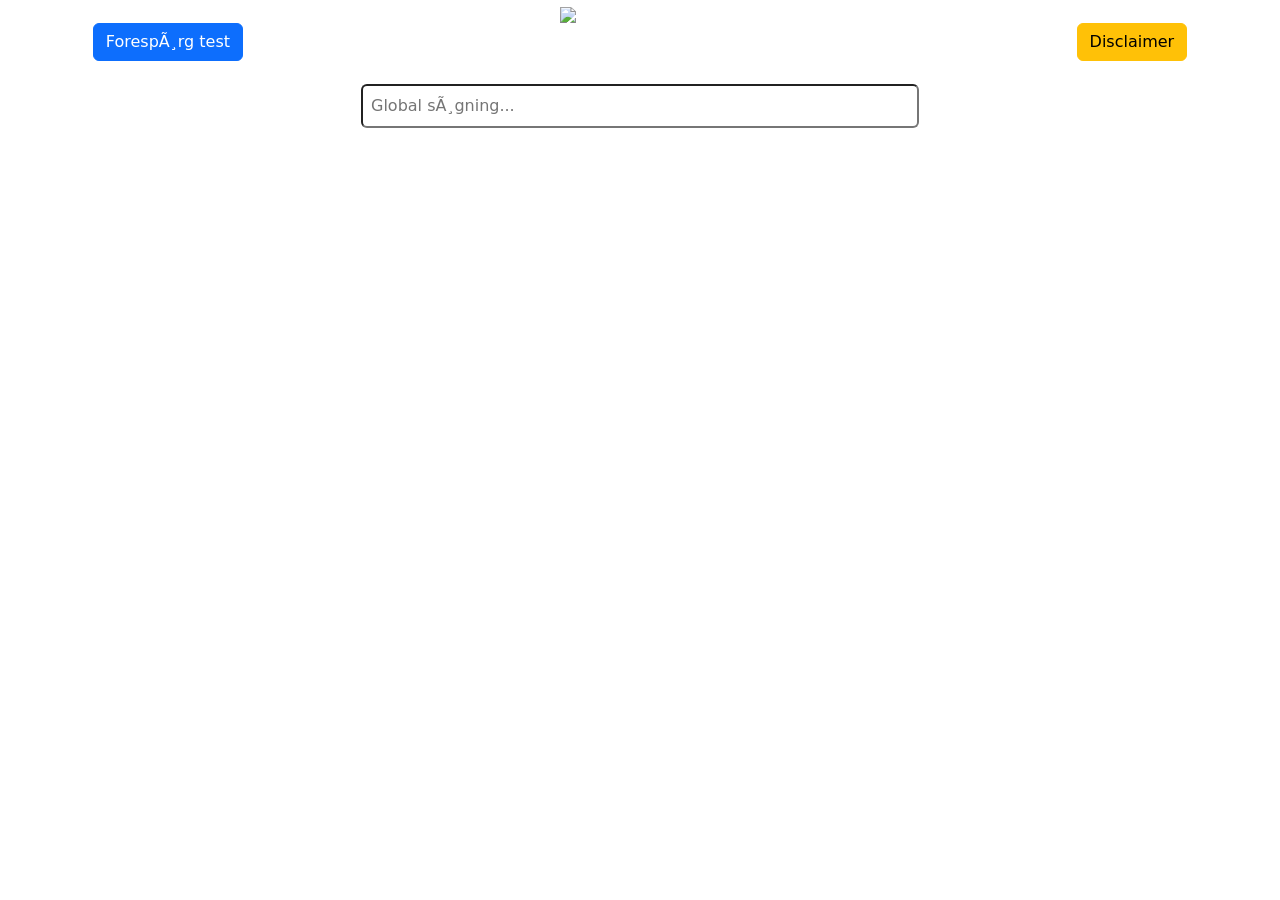
==== index.html @ 13693d8b "Update index.html" ====
<!DOCTYPE html>
<html>

<head>
  <link href="css.css" media="screen" rel="stylesheet" type="text/css" />
  <link href="https://cdn.jsdelivr.net/npm/bootstrap@5.3.3/dist/css/bootstrap.min.css" rel="stylesheet" integrity="sha384-QWTKZyjpPEjISv5WaRU9OFeRpok6YctnYmDr5pNlyT2bRjXh0JMhjY6hW+ALEwIH" crossorigin="anonymous">
  <link href="https://unpkg.com/tabulator-tables@5.6.1/dist/css/tabulator.min.css" rel="stylesheet">
  <link href="https://unpkg.com/tabulator-tables@5.6.1/dist/css/tabulator_bootstrap5.min.css" rel="stylesheet">
  <script src="JavaScript.js" type="text/javascript"></script>
  <script type="text/javascript" src="https://unpkg.com/tabulator-tables@6.3.0/dist/js/tabulator.min.js"></script>
</head>

<body>

<!-- Add a progress bar in HTML -->
<div id="loading-bar" class="loading-bar" style="display:none;">
  <p>Indlæser tusindvis af kemikalietests... Hæng på eller tag en kop kaffe</p>
  <div class="progress-container">
    <div id="progress" class="progress"></div>
  </div>
  <p id="progress-text">0 / 42480</p>
</div>

  <div class="container">
  <!--<div class="alert alert-dark" role="alert">
    <h4 class="text-center">Chemical PPE guide!</h2>
    <h5 class="text-center">Filtrer kemikalier, gennembrudstider m.m. online her...</h4>
  </div>-->

  <div class="row">

  <!-- Forespørg test Button & Modal -->
  <div class="col-sm-4" style="padding: 2%">
    <button onclick="toggleModal('id01')" class="btn btn-primary">Forespørg test</button>

    <div id="id01" class="w3-modal" style="display: none;">
      <div class="w3-modal-content">
        <header class="w3-container w3-blue"> 
          <span onclick="closeModal('id01')" class="w3-button w3-display-topright">&times;</span>
          <h2>Forespørg kemikalietest</h2>
        </header>
        <div class="w3-container">
          <p>Hvis du ikke fandt det kemikalie, kemikalieblanding eller et anbefalet produkt til disse, så tøv ikke med at kontakte os.</p>
          <p>I samarbejde med dig som kunde, os og producenten, foretager vi ofte direkte forespørgsler på at få testet f.eks. en handske til et specifikt kemikalie eller blanding.</p>
          <hr>
          <div>
            <span class="pull-left mb16 fa fa-phone fa-3x" style="min-width: 45px;"></span>
            <h4>Ring</h4>
            <p>Ring 55 44 66 44 for telefonisk hjælp.</p>
            <hr>
          </div>
          <div>
            <span class="pull-left mb16 fa fa-envelope-square fa-3x" style="min-width: 45px;"></span>
            <h4>E-Mail</h4>
            <p>Skriv til os på <a href="mailto:info@d-s.dk">info@d-s.dk</a>.</p>
          </div>
        </div>
        <footer class="w3-container w3-blue">
          <p>© D-S Sikkerhedsudstyr 2025</p>
        </footer>
      </div>
    </div>
  </div>

  <!-- Center Image -->
  <div class="col-sm-4">
    <a href="https://d-s.dk" target="_blank">
      <img src="https://www.d-s.dk/web/image/1180576-f47621db/D-S-Dataguide-megamenu-banner-300x150.webp" 
           style="width: 45%; display: block; margin: 2% auto;">
    </a>
  </div>

  <!-- Disclaimer Button & Modal -->
  <div class="col-sm-4" style="padding: 2%">
    <button onclick="toggleModal('id02')" class="btn btn-warning" style="float: right;">Disclaimer</button>

    <div id="id02" class="w3-modal" style="display: none;">
      <div class="w3-modal-content">
        <header class="w3-container w3-blue"> 
          <span onclick="closeModal('id02')" class="w3-button w3-display-topright">&times;</span>
          <h2>Disclaimer / Ophavsret</h2>
        </header>
        <div class="w3-container">
          <p>English: The information on this page and any attachment is confidential and may be legally protected...</p>
          <p>Dansk: Oplysningerne på denne side og enhver vedhæftet fil er fortrolige og kan være lovligt beskyttet...</p>
        </div>
        <footer class="w3-container w3-blue">
          <p>© D-S Sikkerhedsudstyr 2025</p>
        </footer>
      </div>
    </div>
  </div>

</div>


  <input id="global-search" type="text" placeholder="Global søgning..." class="w-50 p-2 mx-auto d-block rounded" style="margin-bottom: 16px;">
  <div id="example-table"></div>
  </div>
</body>

</html>
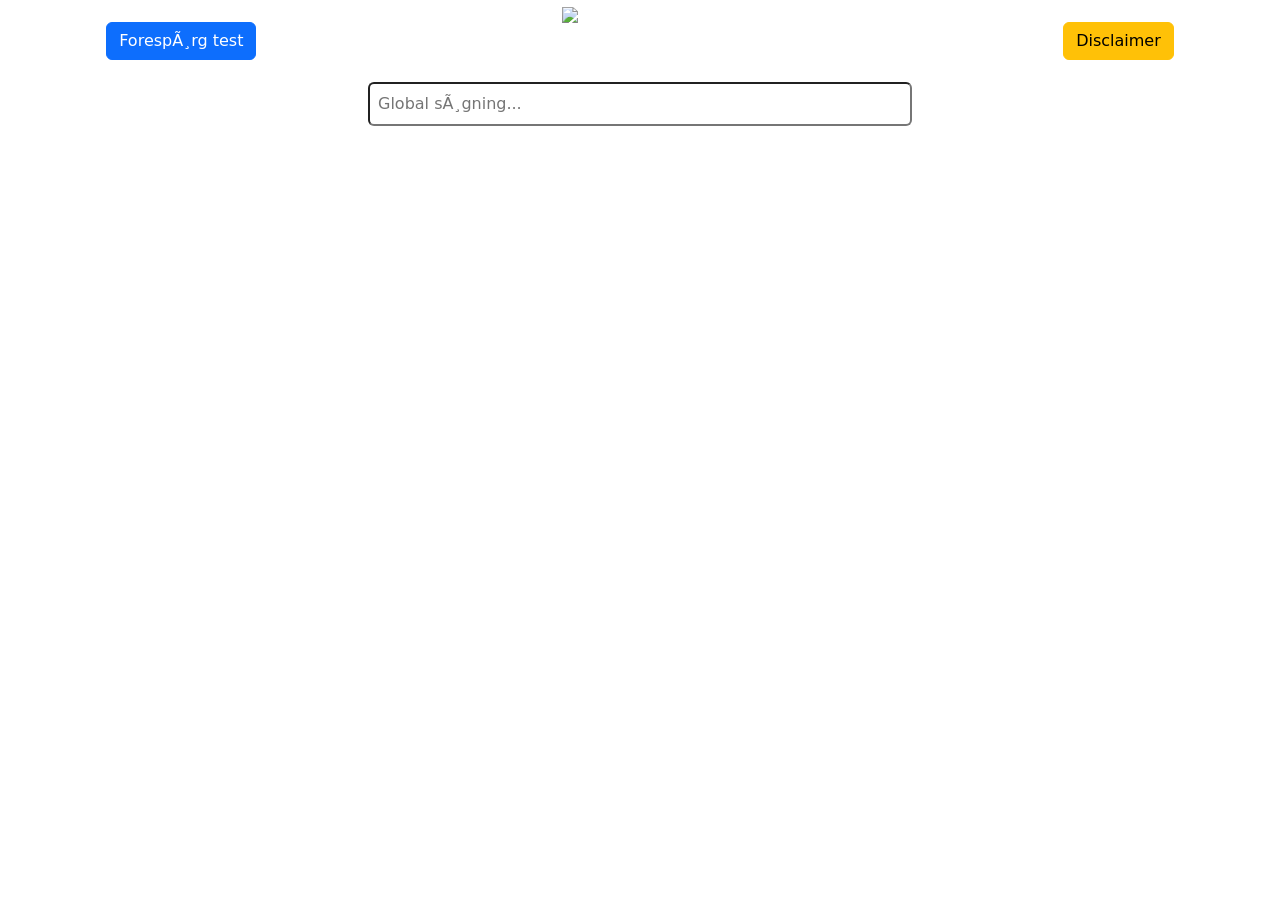
==== commit 3a39d167: "Update index.html" ====
--- a/index.html
+++ b/index.html
@@ -2,12 +2,13 @@
 <html>
 
 <head>
-  <link href="css.css" media="screen" rel="stylesheet" type="text/css" />
+  
+  <script type="text/javascript" defer src="https://unpkg.com/tabulator-tables@6.3.0/dist/js/tabulator.min.js"></script>
   <link href="https://cdn.jsdelivr.net/npm/bootstrap@5.3.3/dist/css/bootstrap.min.css" rel="stylesheet" integrity="sha384-QWTKZyjpPEjISv5WaRU9OFeRpok6YctnYmDr5pNlyT2bRjXh0JMhjY6hW+ALEwIH" crossorigin="anonymous">
   <link href="https://unpkg.com/tabulator-tables@5.6.1/dist/css/tabulator.min.css" rel="stylesheet">
   <link href="https://unpkg.com/tabulator-tables@5.6.1/dist/css/tabulator_bootstrap5.min.css" rel="stylesheet">
-  <script src="JavaScript.js" type="text/javascript"></script>
-  <script type="text/javascript" src="https://unpkg.com/tabulator-tables@6.3.0/dist/js/tabulator.min.js"></script>
+  <script src="JavaScript.js" defer></script>
+  <link href="style.css" rel="stylesheet"/>
 </head>
 
 <body>
@@ -21,7 +22,7 @@
   <p id="progress-text">0 / 42480</p>
 </div>
 
-  <div class="container">
+  <div class="mx-auto" style="width: 85%;">
   <!--<div class="alert alert-dark" role="alert">
     <h4 class="text-center">Chemical PPE guide!</h2>
     <h5 class="text-center">Filtrer kemikalier, gennembrudstider m.m. online her...</h4>
--- a/style.css
+++ b/style.css
@@ -0,0 +1,81 @@
+.tabulator {
+    font-size: small;
+}
+.tabulator-row .tabulator-cell {
+    border-right: 1px solid #3274ac;
+}
+.tabulator-row.tabulator-selectable:hover {
+    background-color: #3274ac3d;
+    }
+.tabulator .tabulator-header .tabulator-col.tabulator-sortable.tabulator-col-sorter-element {
+    border-right: 1px solid #3274ac;
+}
+.tabulator .tabulator-header .tabulator-col.tabulator-sortable.tabulator-col-sorter-element:hover {
+    background-color: #3274ac3d;
+}
+
+/* Modal background */
+  .w3-modal {
+    display: none;
+    position: fixed;
+    z-index: 1000;
+    left: 0;
+    top: 0;
+    width: 100%;
+    height: 100%;
+    overflow: auto;
+    background-color: rgba(0, 0, 0, 0.5); /* dark overlay */
+  }
+
+  /* Modal content box */
+  .w3-modal-content {
+    background-color: #fff;
+    margin: 10% auto;
+    padding: 20px;
+    border: 1px solid #888;
+    width: 50%; /* Adjust width as needed */
+    border-radius: 8px;
+  }
+
+  /* Close button */
+  .w3-button {
+    font-size: 20px;
+    cursor: pointer;
+  }
+
+  /* Progress bar container */
+.loading-bar {
+  position: fixed;
+  top: 50%;
+  left: 50%;
+  transform: translate(-50%, -50%);
+  display: flex;
+  flex-direction: column;
+  align-items: center;
+  justify-content: center;
+  z-index: 9999;
+  background-color: rgba(0, 0, 0, 0.2);
+  padding: 20px;
+  border-radius: 5px;
+  width: 250px;
+}
+
+.progress-container {
+  width: 100%;
+  background-color: #f3f3f3;
+  border-radius: 5px;
+  height: 20px;
+  margin: 10px 0;
+}
+
+.progress {
+  width: 0%;
+  height: 100%;
+  background-color: #3498db;
+  border-radius: 5px;
+}
+
+#progress-text {
+  font-size: 14px;
+  color: #333;
+}
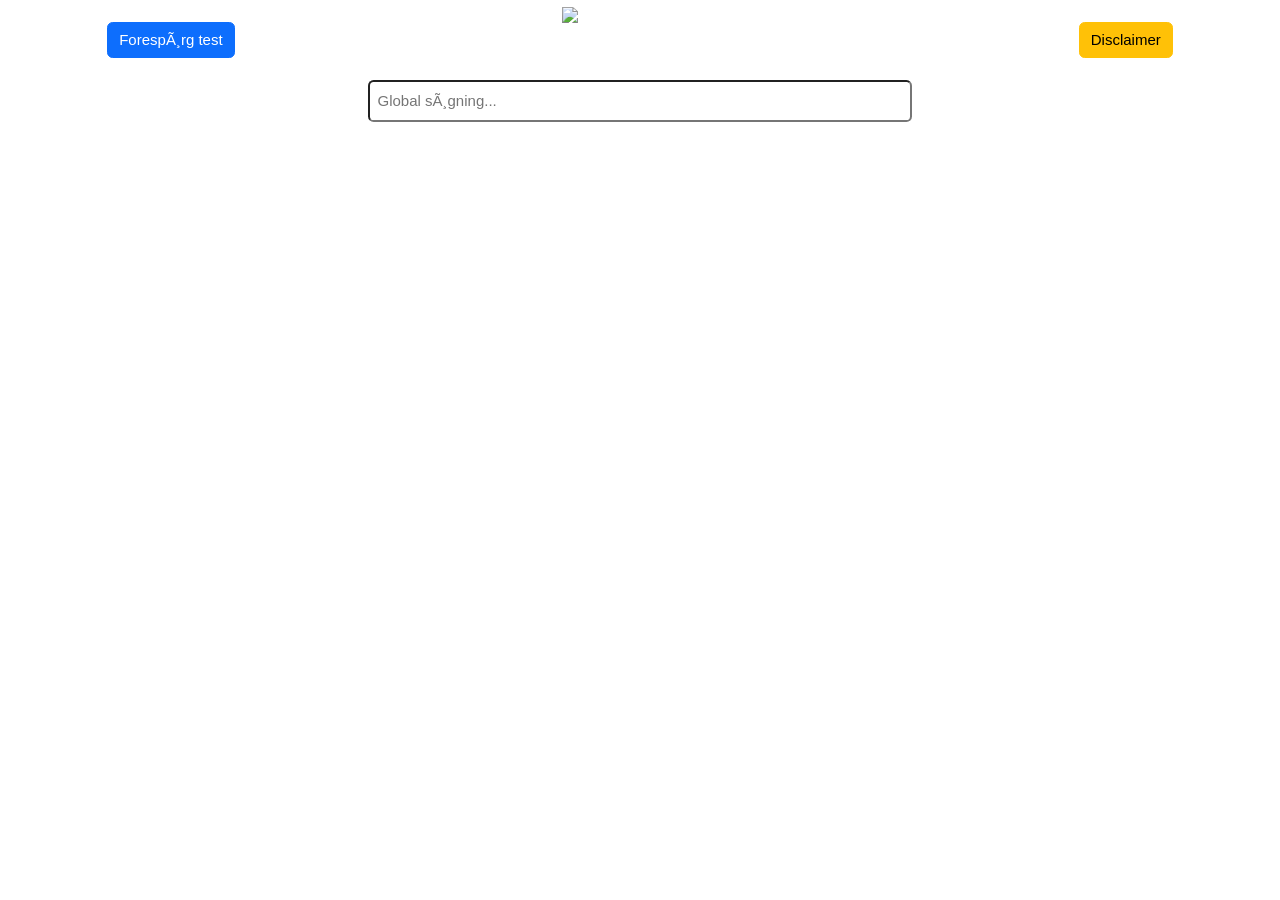
==== commit 1ba42959: "Update index.html" ====
--- a/index.html
+++ b/index.html
@@ -7,6 +7,7 @@
   <link href="https://cdn.jsdelivr.net/npm/bootstrap@5.3.3/dist/css/bootstrap.min.css" rel="stylesheet" integrity="sha384-QWTKZyjpPEjISv5WaRU9OFeRpok6YctnYmDr5pNlyT2bRjXh0JMhjY6hW+ALEwIH" crossorigin="anonymous">
   <link href="https://unpkg.com/tabulator-tables@5.6.1/dist/css/tabulator.min.css" rel="stylesheet">
   <link href="https://unpkg.com/tabulator-tables@5.6.1/dist/css/tabulator_bootstrap5.min.css" rel="stylesheet">
+  <link rel="stylesheet" href="https://www.w3schools.com/w3css/4/w3.css">
   <script src="JavaScript.js" defer></script>
   <link href="style.css" rel="stylesheet"/>
 </head>
